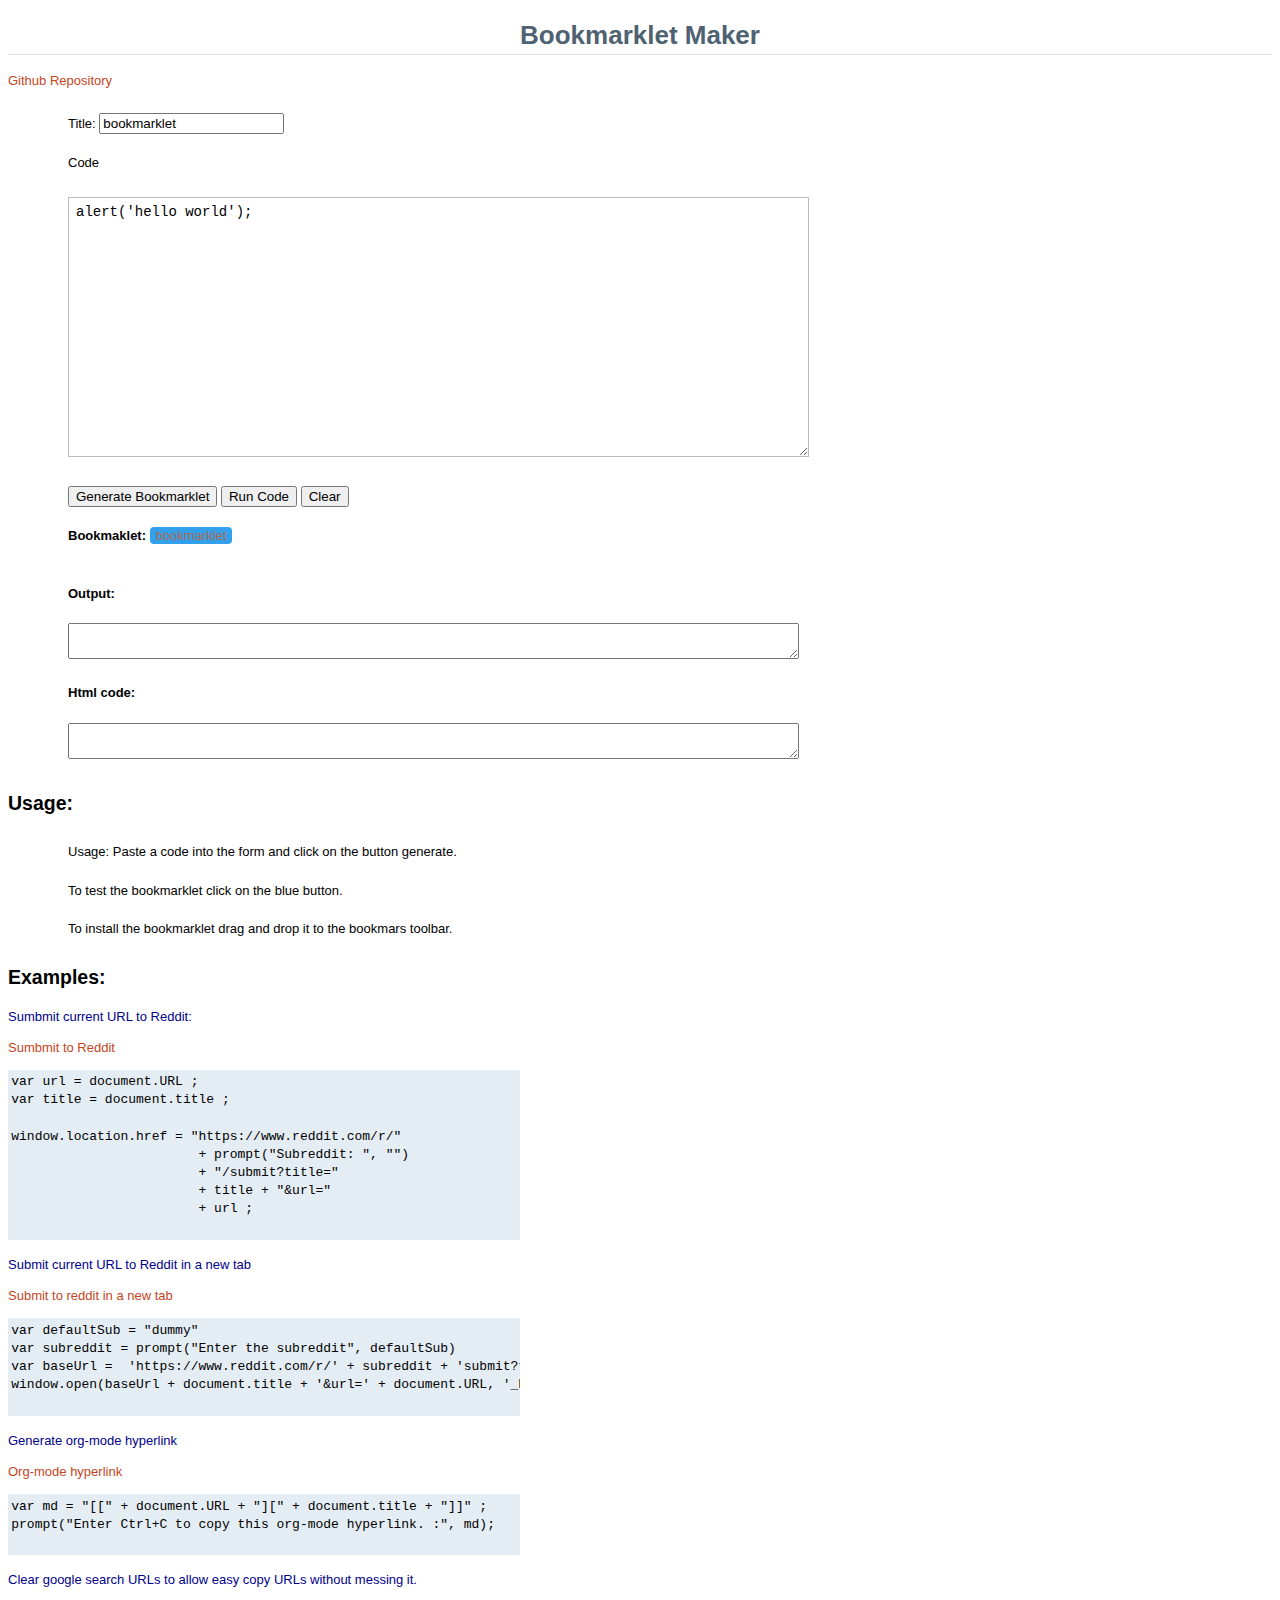
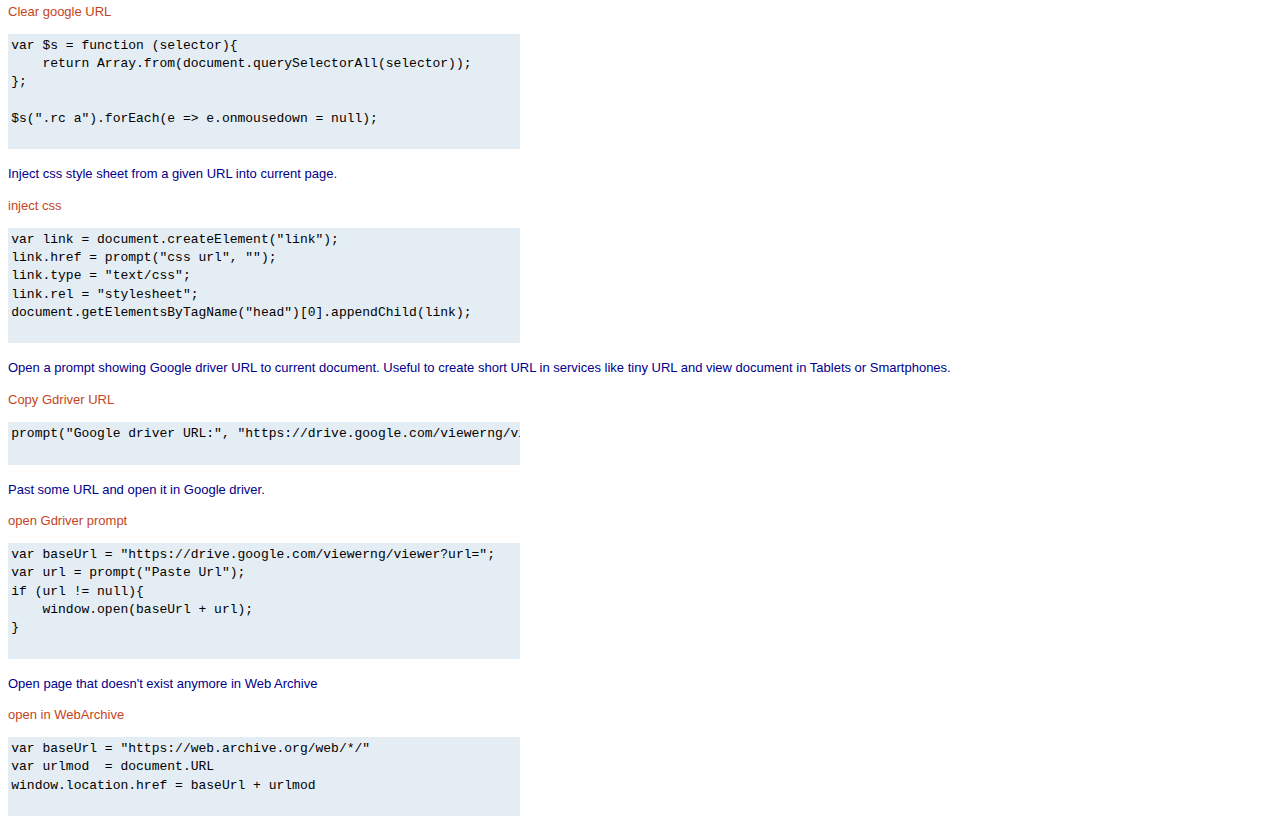
==== bookmarklet-maker/index.html @ 2a010dc4 "added bookmarklet-maker" ====
<!DOCTYPE html>
<html lang="en">
  <head>
    <title>Bookmarklet Maker</title>
    <meta name="keywords" content="bookmarklet, hack, javascript, automate, browse, app"> 
    <meta http-equiv="Content-Type" content="text/html; charset=UTF-8"> 
    <meta name="description" content="Bookmarklet creator tool.">
    <link rel="icon" type="image/png" sizes="96x96" href="[data-uri]">
    <link rel="stylesheet" href="./css/style.css">
    <style></style>
    <script type="text/javascript" src="./js/script.js"></script>
    
  </head>
  <body>
    <div id="top.div">
      <h1>Bookmarklet Maker</h1>
      <a href="https://github.com/caiorss/bookmarklet-maker">Github Repository</a>
    </div>
    
    <div id="main.div">
      <ul id="nodisc-ul">
        <li>
          <label>Title:</label>
          <input id="title-input" value="bookmarklet"></input>
        </li>
        <li> <label>Code</label></li>
        <li> <textarea id="code-textarea" ondrop="dropBookmarklet(event)">alert('hello world');</textarea> </li>
        <li>          
          <button onclick="generateBookmarklet();">Generate Bookmarklet</button>
          <button onclick="runCode();">Run Code</button>
          <button onclick="clearCode();">Clear</button>
          
        </li>
        <li><b>Bookmaklet: </b><a id="bookmarklet-a" class="bookmarklet" href="">bookmarklet</a></li>
        <li></li>
        
        <li><b>Output:</b></li>
        <li><textarea id="output-textarea" class="output-textarea"></textarea></li>

        <li><b>Html code:</b></li>
        <li><textarea id="htmlOuput-textarea" class="output-textarea"></textarea></li>
        
      </ul>
    </div>

    <div>
      <h2>Usage:</h2>
      <ul>
        <li>Usage: Paste a code into the form and click on the button generate.</li>
        <li>To test the bookmarklet click on the blue button.</li>
        <li>To install the bookmarklet drag and drop it to the bookmars toolbar.</li>        
      </ul>           
    </div>

    <div>
      <h2>Examples:</h2>

      
      <p>Sumbmit current URL to Reddit:</p>
      <p><a href="javascript:(function()%7Bvar%20url%20%3D%20document.URL%20%3B%0Avar%20title%20%3D%20document.title%20%3B%0Awindow.location.href%20%3D%20%22https%3A%2F%2Fwww.reddit.com%2Fr%2F%22%0A%20%20%20%20%20%20%20%20%20%20%20%20%20%20%20%20%20%20%20%20%20%20%20%20%2B%20prompt(%22Subreddit%3A%20%22%2C%20%22%22)%0A%20%20%20%20%20%20%20%20%20%20%20%20%20%20%20%20%20%20%20%20%20%20%20%20%2B%20%22%2Fsubmit%3Ftitle%3D%22%0A%20%20%20%20%20%20%20%20%20%20%20%20%20%20%20%20%20%20%20%20%20%20%20%20%2B%20title%20%2B%20%22%26url%3D%22%0A%20%20%20%20%20%20%20%20%20%20%20%20%20%20%20%20%20%20%20%20%20%20%20%20%2B%20url%20%3B%7D)()%3B">Sumbmit to Reddit</a></p>
      
      <pre>
var url = document.URL ;
var title = document.title ;

window.location.href = "https://www.reddit.com/r/"
                        + prompt("Subreddit: ", "")
                        + "/submit?title="
                        + title + "&url="
                        + url ;  
      </pre>

      <p>Submit current URL to Reddit in a new tab</p>
      <p><a href="javascript:(function()%7Bvar%20defaultSub%20%3D%20%22%22%0Avar%20subreddit%20%3D%20prompt(%22Enter%20the%20subreddit%22%2C%20defaultSub)%0Avar%20baseUrl%20%3D%20%20'https%3A%2F%2Fwww.reddit.com%2Fr%2F'%20%2B%20subreddit%20%2B%20'submit%3Ftitle%3D'%3B%0Awindow.open(baseUrl%20%2B%20document.title%20%2B%20'%26url%3D'%20%2B%20document.URL%2C%20'_blank')%7D)()%3B">Submit to reddit in a new tab</a></p> 
      
      <pre>
var defaultSub = "dummy"
var subreddit = prompt("Enter the subreddit", defaultSub)
var baseUrl =  'https://www.reddit.com/r/' + subreddit + 'submit?title=';
window.open(baseUrl + document.title + '&url=' + document.URL, '_blank') 
      </pre>

      <p>Generate org-mode hyperlink</p>
      <p><a href="javascript:(function()%7Bvar%20md%20%3D%20%22%5B%5B%22%20%2B%20document.URL%20%2B%20%22%5D%5B%22%20%2B%20document.title%20%2B%20%22%5D%5D%22%20%3B%0Aprompt(%22Enter%20Ctrl%2BC%20to%20copy%20this%20org-mode%20hyperlink.%20%3A%22%2C%20md)%3B%7D)()%3B">Org-mode hyperlink</a></p>
      
      <pre>
var md = "[[" + document.URL + "][" + document.title + "]]" ;
prompt("Enter Ctrl+C to copy this org-mode hyperlink. :", md);
      </pre>
      
      <p>Clear google search URLs to allow easy copy URLs without messing it.</p>
      <p><a href="javascript:(function()%7Bvar%20%24s%20%3D%20function%20(selector)%7B%0A%20%20%20%20return%20Array.from(document.querySelectorAll(selector))%3B%0A%7D%3B%0A%24s(%22.rc%20a%22).forEach(e%20%3D%3E%20e.onmousedown%20%3D%20null)%3B%7D)()%3B">Clear google URL</a></p>
      <pre>
var $s = function (selector){
    return Array.from(document.querySelectorAll(selector));
};

$s(".rc a").forEach(e => e.onmousedown = null);
      </pre>



      <p>Inject css style sheet from a given URL into current page.</p>
      <p><a href="javascript:(function()%7Bvar%20link%20%3D%20document.createElement(%22link%22)%3B%0Alink.href%20%3D%20prompt(%22css%20url%22%2C%20%22%22)%3B%0Alink.type%20%3D%20%22text%2Fcss%22%3B%0Alink.rel%20%3D%20%22stylesheet%22%3B%0Adocument.getElementsByTagName(%22head%22)%5B0%5D.appendChild(link)%3B%7D)()%3B">inject css</a></p>
      <pre>
var link = document.createElement("link");
link.href = prompt("css url", "");
link.type = "text/css";
link.rel = "stylesheet";
document.getElementsByTagName("head")[0].appendChild(link);
      </pre>



      <p>Open a prompt showing Google driver URL to current document. Useful to
create short URL in services like tiny URL and view document in
Tablets or Smartphones.</p>
      <p><a href="javascript:(function()%7Bprompt(%22Google%20driver%20URL%3A%22%2C%20%22https%3A%2F%2Fdrive.google.com%2Fviewerng%2Fviewer%3Furl%3D%22%20%2B%20document.URL)%3B%7D)()%3B">Copy Gdriver URL</a></p>
      <pre>
prompt("Google driver URL:", "https://drive.google.com/viewerng/viewer?url=" + document.URL);
      </pre>


      <p>Past some URL and open it in Google driver.</p>
      <p>
      <a href="javascript:(function()%7Bvar%20baseUrl%20%3D%20%22https%3A%2F%2Fdrive.google.com%2Fviewerng%2Fviewer%3Furl%3D%22%3B%0Avar%20url%20%3D%20prompt(%22Paste%20Url%22)%3B%0Aconsole.log(%22Url%20%3D%20%22%20%2B%20url)%20%3B%0Aif%20(url%20!%3D%20null)%7B%0A%20%20%20%20window.open(baseUrl%20%2B%20url)%3B%0A%7D%7D)()%3B">open Gdriver prompt</a>
      </p>
      <pre>
var baseUrl = "https://drive.google.com/viewerng/viewer?url=";
var url = prompt("Paste Url");
if (url != null){
    window.open(baseUrl + url);
}
 </pre>


      <p>Open page that doesn't exist anymore in Web Archive</p>
      <p>
      <a href="javascript:(function()%7Bvar%20baseUrl%20%3D%20%22https%3A%2F%2Fweb.archive.org%2Fweb%2F*%2F%22%0Avar%20urlmod%20%20%3D%20document.URL%0Awindow.location.href%20%3D%20baseUrl%20%2B%20urlmod%7D)()%3B">open in WebArchive</a>
      </p>
      <pre>
var baseUrl = "https://web.archive.org/web/*/"
var urlmod  = document.URL
window.location.href = baseUrl + urlmod
      </pre>

      
    </div>
    
  </body>
</html>
---- bookmarklet-maker/css/style.css ----
/* body {background-color: powderblue;} */
html {
    background-color: white;
    width: 100%;
    height: 100%;
}

a {
    text-decoration: none;
}

a[href]:link {
    color: rgb(196, 69, 29);
}

a[href]:visited {
    color: rgb(171, 105, 84);
}

a[href]:hover {
    text-decoration: underline;
}

h1 {
    color: rgb(78, 98, 114);
    font-weight: bold;
    border-bottom: 1px solid #ddd;
    text-align: center;
}

p {
    color: darkblue;
}

body {
    font: 13px/1.4 sans-serif;
}

pre {
    padding: 0.25em;

    margin: 0.8em 0;
    background: rgb(229, 237, 244);
    overflow: auto;
    border-bottom: 0.25em solid white;
    display: block;
    width: 40%;
}

#code-textarea {
    font-size: 14px;
    line-height: 20px;
    height: 60px;
    margin: 4px 0;
    border: 1px solid #bbb;
    padding: 4px 7px;
    width: 725px;
    height: 250px;
}

.output-textarea {
    width: 725px;
}

a.bookmarklet,
a.button {
    /* display: -moz-inline-box; */
    /* display: inline-block; */
    padding: 1px 6px;
    color: #fff;
    background: #32a0eb;
    -webkit-border-radius: 4px;
    -moz-border-radius: 4px;
    border-radius: 4px;

}

#nodisc-ul {
    list-style-type: none;
}

li {
    display: block;
    padding: 10px 20px;
}
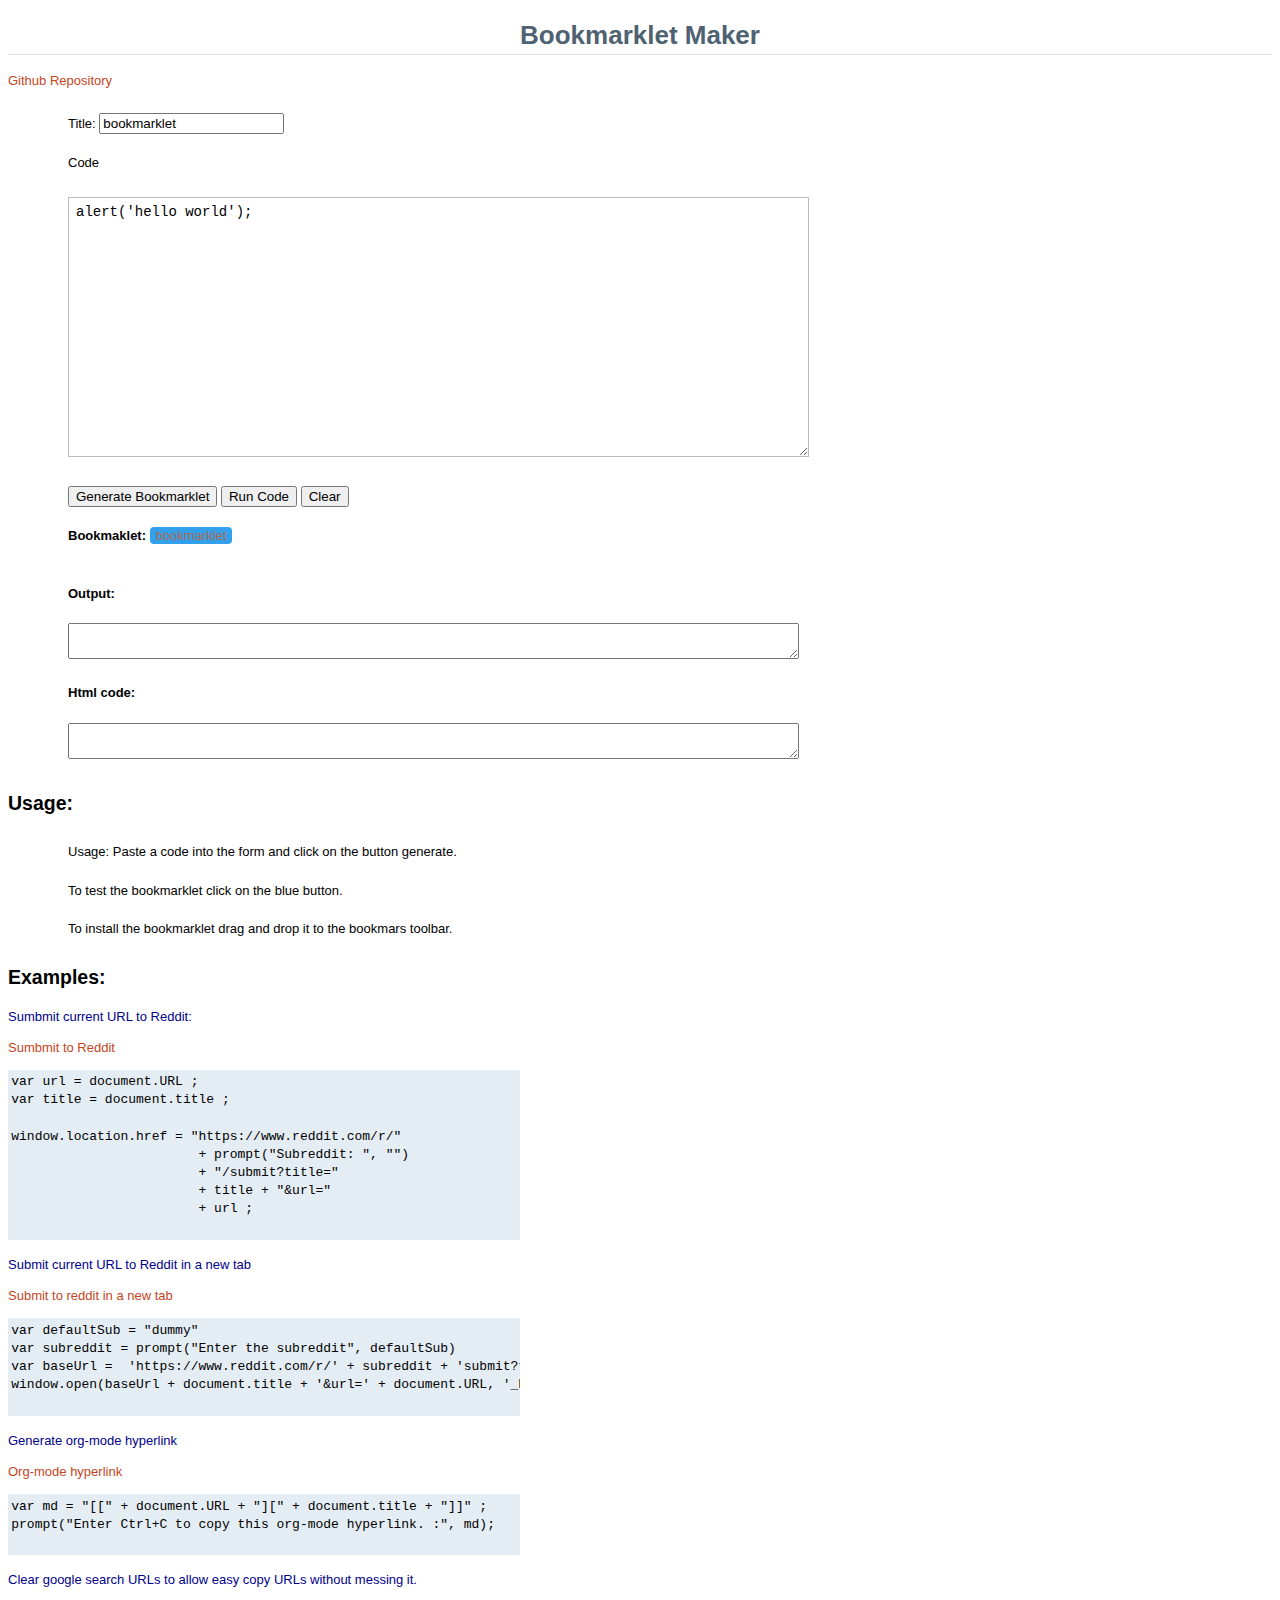
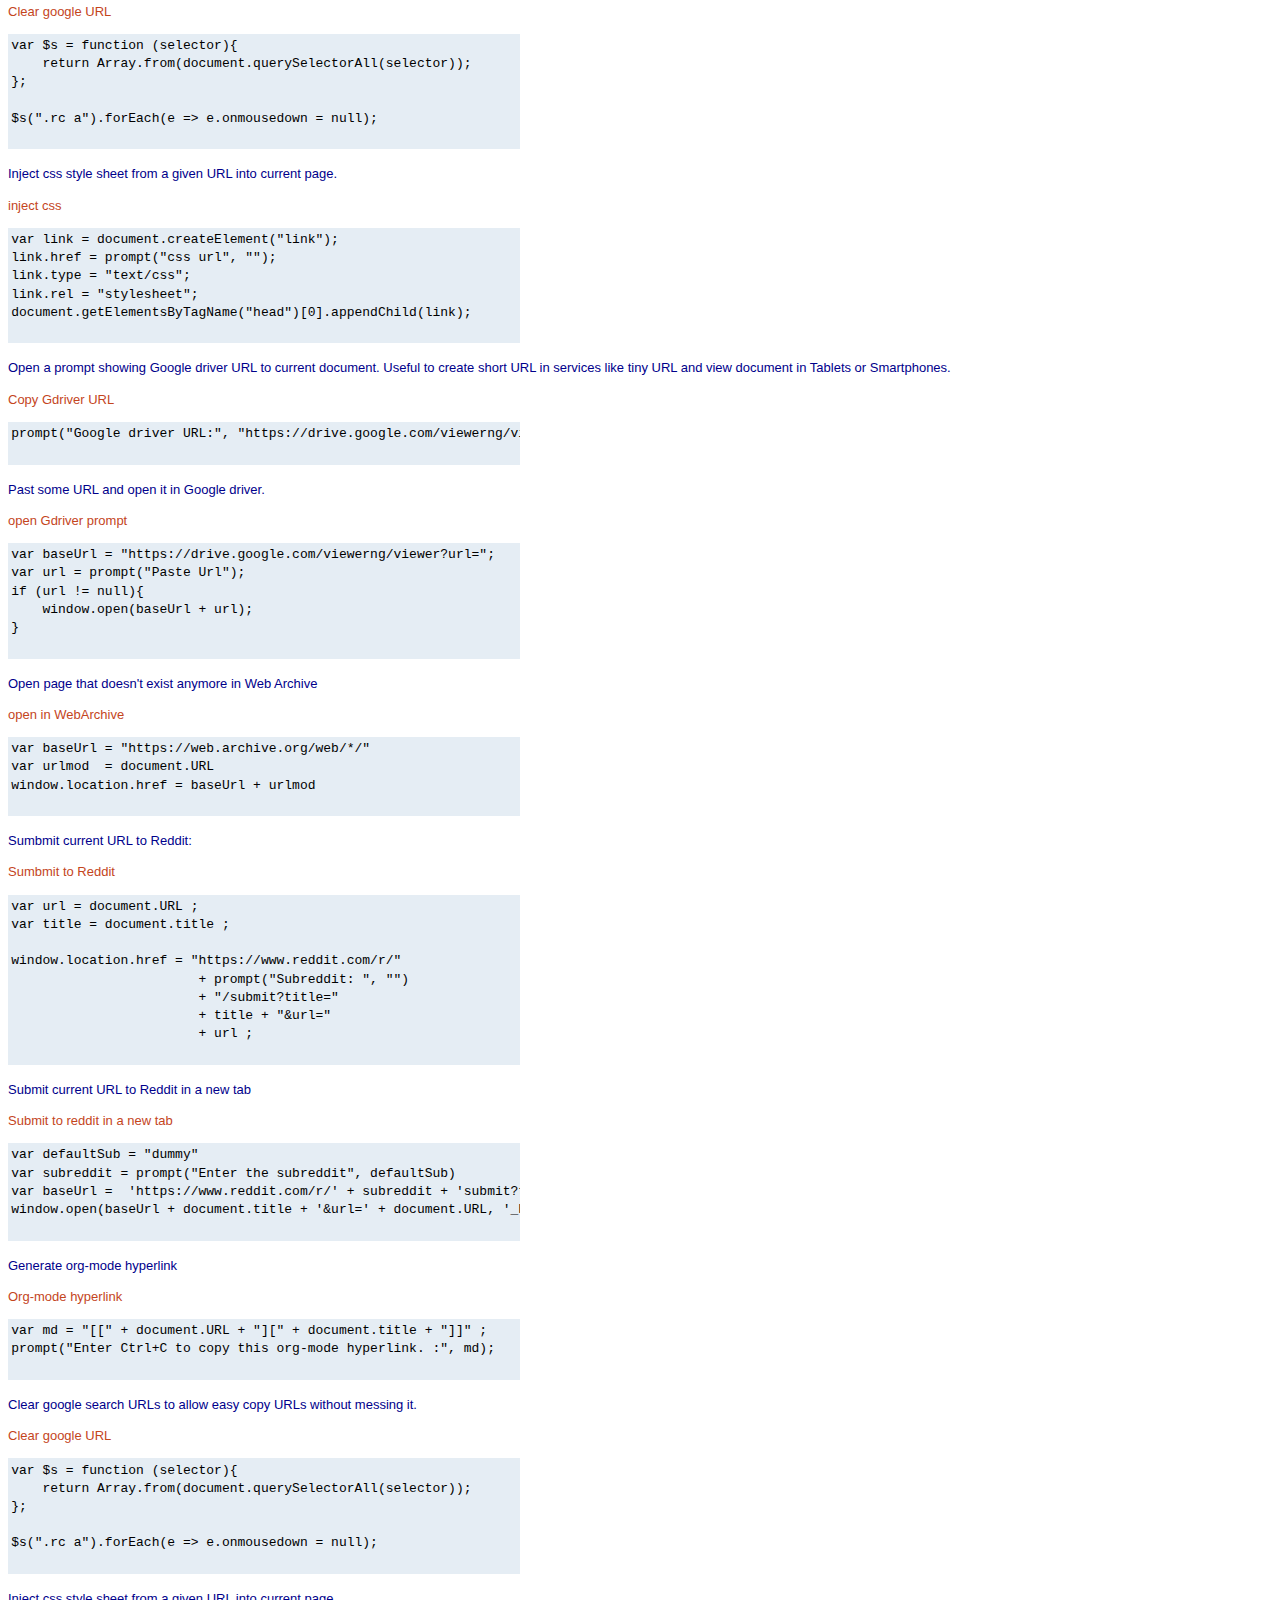
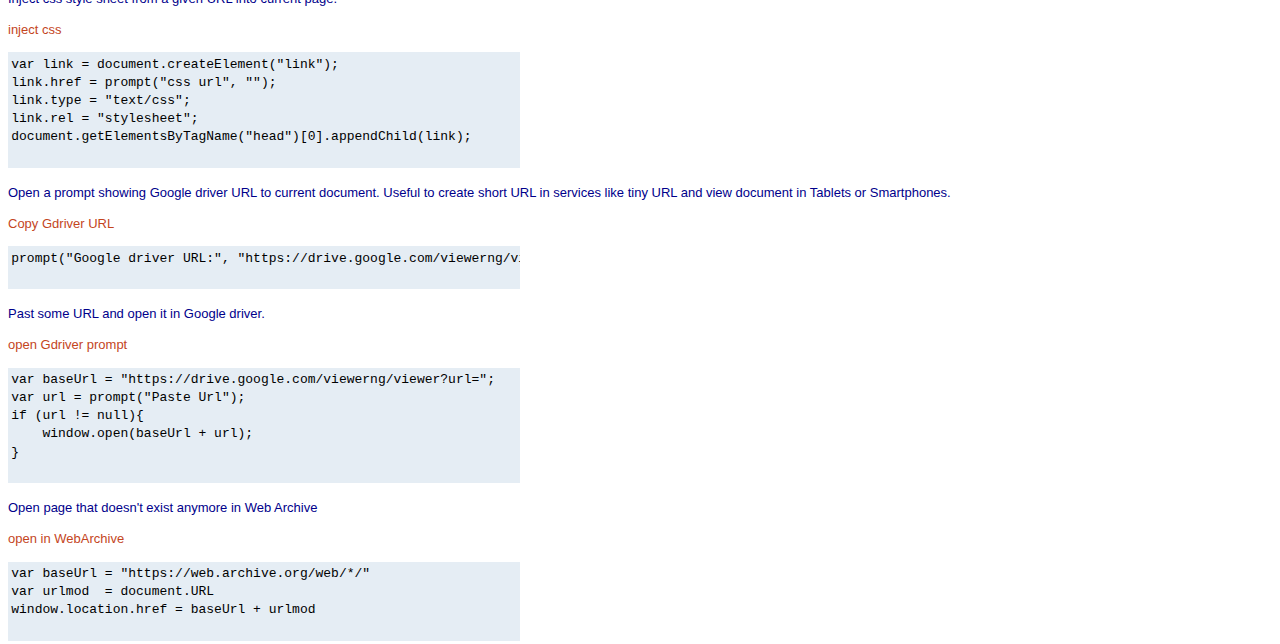
==== commit c60d4302: "Test" ====
--- a/bookmarklet-maker/index.html
+++ b/bookmarklet-maker/index.html
@@ -52,7 +52,7 @@
       </ul>           
     </div>
 
-    <div>
+    <div id="storedBookmarklets">
       <h2>Examples:</h2>
 
       
@@ -122,9 +122,7 @@
 
 
       <p>Past some URL and open it in Google driver.</p>
-      <p>
-      <a href="javascript:(function()%7Bvar%20baseUrl%20%3D%20%22https%3A%2F%2Fdrive.google.com%2Fviewerng%2Fviewer%3Furl%3D%22%3B%0Avar%20url%20%3D%20prompt(%22Paste%20Url%22)%3B%0Aconsole.log(%22Url%20%3D%20%22%20%2B%20url)%20%3B%0Aif%20(url%20!%3D%20null)%7B%0A%20%20%20%20window.open(baseUrl%20%2B%20url)%3B%0A%7D%7D)()%3B">open Gdriver prompt</a>
-      </p>
+      <p><a href="javascript:(function()%7Bvar%20baseUrl%20%3D%20%22https%3A%2F%2Fdrive.google.com%2Fviewerng%2Fviewer%3Furl%3D%22%3B%0Avar%20url%20%3D%20prompt(%22Paste%20Url%22)%3B%0Aconsole.log(%22Url%20%3D%20%22%20%2B%20url)%20%3B%0Aif%20(url%20!%3D%20null)%7B%0A%20%20%20%20window.open(baseUrl%20%2B%20url)%3B%0A%7D%7D)()%3B">open Gdriver prompt</a></p>
       <pre>
 var baseUrl = "https://drive.google.com/viewerng/viewer?url=";
 var url = prompt("Paste Url");
@@ -135,9 +133,7 @@
 
 
       <p>Open page that doesn't exist anymore in Web Archive</p>
-      <p>
-      <a href="javascript:(function()%7Bvar%20baseUrl%20%3D%20%22https%3A%2F%2Fweb.archive.org%2Fweb%2F*%2F%22%0Avar%20urlmod%20%20%3D%20document.URL%0Awindow.location.href%20%3D%20baseUrl%20%2B%20urlmod%7D)()%3B">open in WebArchive</a>
-      </p>
+      <p><a href="javascript:(function()%7Bvar%20baseUrl%20%3D%20%22https%3A%2F%2Fweb.archive.org%2Fweb%2F*%2F%22%0Avar%20urlmod%20%20%3D%20document.URL%0Awindow.location.href%20%3D%20baseUrl%20%2B%20urlmod%7D)()%3B">open in WebArchive</a></p>
       <pre>
 var baseUrl = "https://web.archive.org/web/*/"
 var urlmod  = document.URL
@@ -146,6 +142,12 @@
 
       
     </div>
-    
+    <template id="storedBookmarklet">
+      <p id="storedBookmarkletDescription"></p>
+      <p><a href="" id="storedBookmarkletTitle"></a></p>
+      <pre id="storedBookmarkletCode">
+      </pre>
+    </template>
   </body>
+  <script>showStoredBookmarklets();</script>
 </html>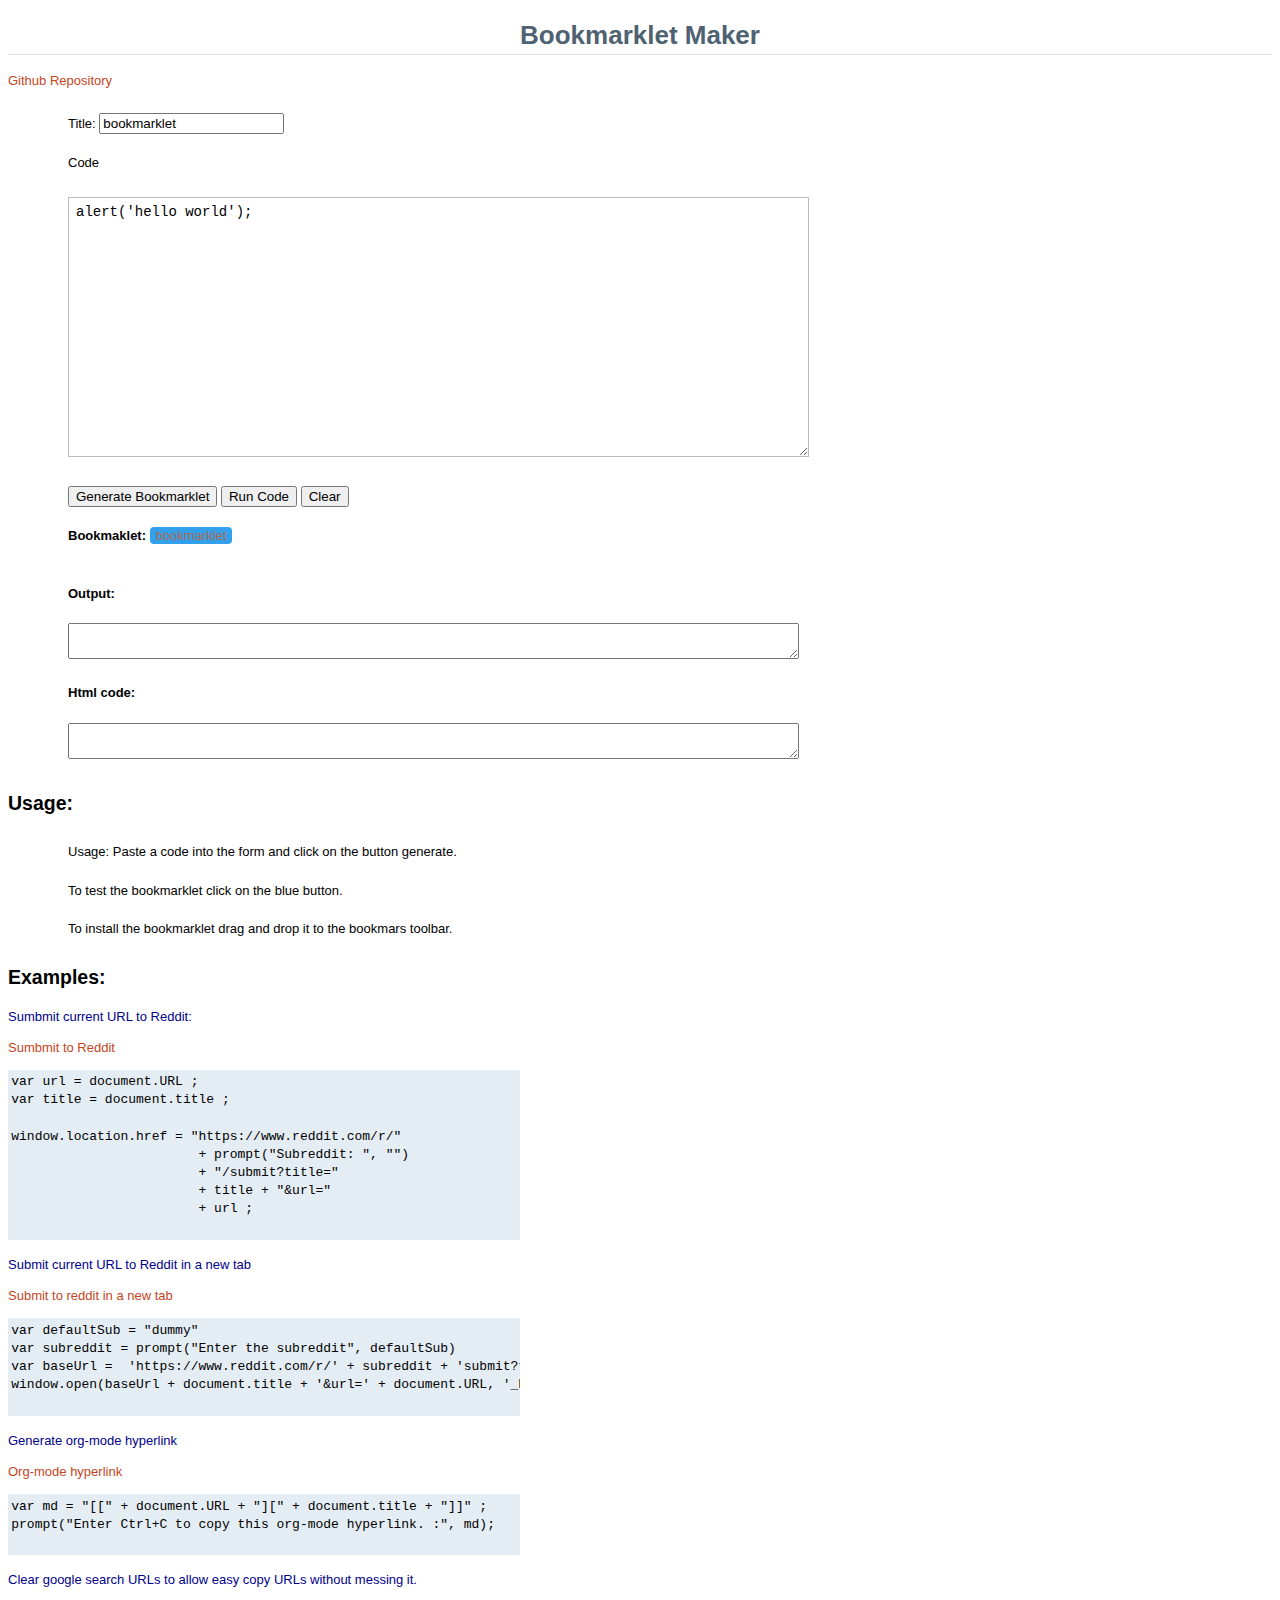
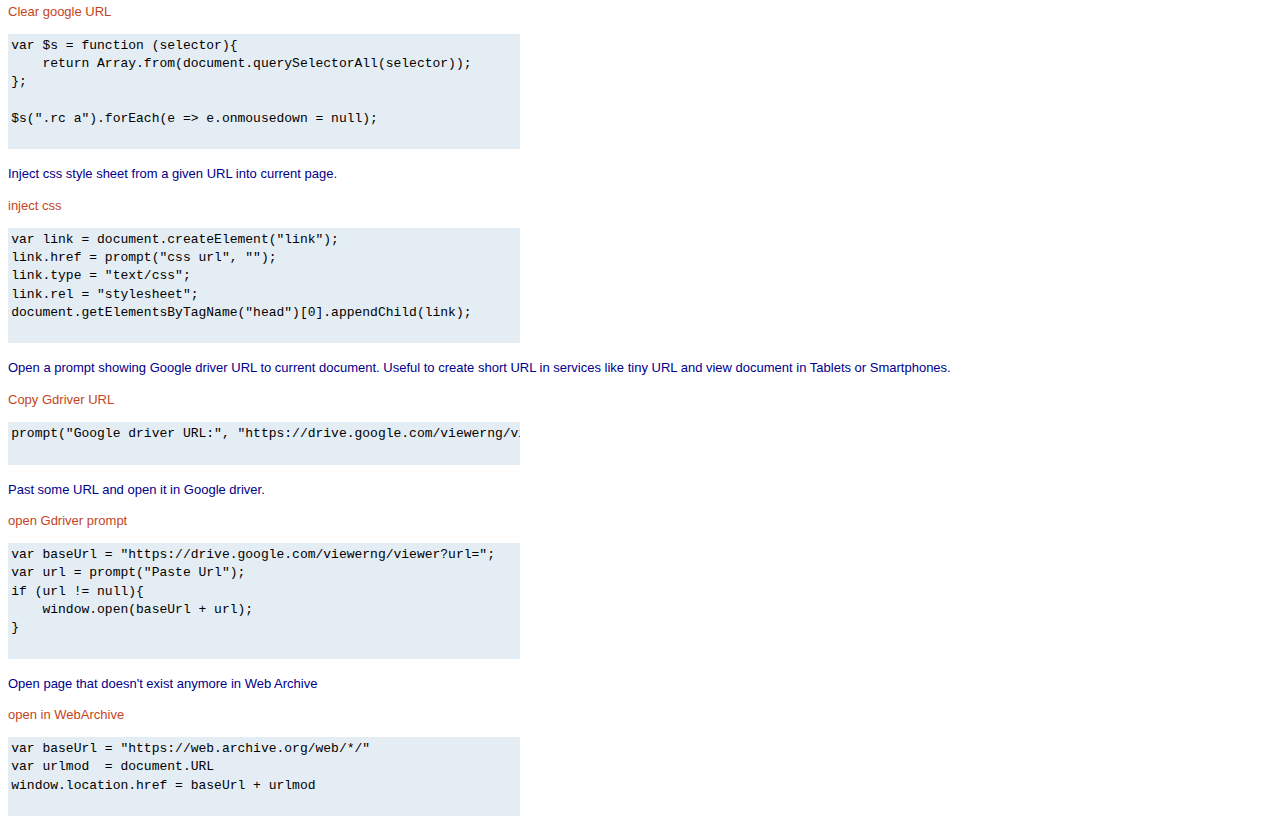
==== commit 000e7e75: "Removed Examples section" ====
--- a/bookmarklet-maker/index.html
+++ b/bookmarklet-maker/index.html
@@ -54,93 +54,6 @@
 
     <div id="storedBookmarklets">
       <h2>Examples:</h2>
-
-      
-      <p>Sumbmit current URL to Reddit:</p>
-      <p><a href="javascript:(function()%7Bvar%20url%20%3D%20document.URL%20%3B%0Avar%20title%20%3D%20document.title%20%3B%0Awindow.location.href%20%3D%20%22https%3A%2F%2Fwww.reddit.com%2Fr%2F%22%0A%20%20%20%20%20%20%20%20%20%20%20%20%20%20%20%20%20%20%20%20%20%20%20%20%2B%20prompt(%22Subreddit%3A%20%22%2C%20%22%22)%0A%20%20%20%20%20%20%20%20%20%20%20%20%20%20%20%20%20%20%20%20%20%20%20%20%2B%20%22%2Fsubmit%3Ftitle%3D%22%0A%20%20%20%20%20%20%20%20%20%20%20%20%20%20%20%20%20%20%20%20%20%20%20%20%2B%20title%20%2B%20%22%26url%3D%22%0A%20%20%20%20%20%20%20%20%20%20%20%20%20%20%20%20%20%20%20%20%20%20%20%20%2B%20url%20%3B%7D)()%3B">Sumbmit to Reddit</a></p>
-      
-      <pre>
-var url = document.URL ;
-var title = document.title ;
-
-window.location.href = "https://www.reddit.com/r/"
-                        + prompt("Subreddit: ", "")
-                        + "/submit?title="
-                        + title + "&url="
-                        + url ;  
-      </pre>
-
-      <p>Submit current URL to Reddit in a new tab</p>
-      <p><a href="javascript:(function()%7Bvar%20defaultSub%20%3D%20%22%22%0Avar%20subreddit%20%3D%20prompt(%22Enter%20the%20subreddit%22%2C%20defaultSub)%0Avar%20baseUrl%20%3D%20%20'https%3A%2F%2Fwww.reddit.com%2Fr%2F'%20%2B%20subreddit%20%2B%20'submit%3Ftitle%3D'%3B%0Awindow.open(baseUrl%20%2B%20document.title%20%2B%20'%26url%3D'%20%2B%20document.URL%2C%20'_blank')%7D)()%3B">Submit to reddit in a new tab</a></p> 
-      
-      <pre>
-var defaultSub = "dummy"
-var subreddit = prompt("Enter the subreddit", defaultSub)
-var baseUrl =  'https://www.reddit.com/r/' + subreddit + 'submit?title=';
-window.open(baseUrl + document.title + '&url=' + document.URL, '_blank') 
-      </pre>
-
-      <p>Generate org-mode hyperlink</p>
-      <p><a href="javascript:(function()%7Bvar%20md%20%3D%20%22%5B%5B%22%20%2B%20document.URL%20%2B%20%22%5D%5B%22%20%2B%20document.title%20%2B%20%22%5D%5D%22%20%3B%0Aprompt(%22Enter%20Ctrl%2BC%20to%20copy%20this%20org-mode%20hyperlink.%20%3A%22%2C%20md)%3B%7D)()%3B">Org-mode hyperlink</a></p>
-      
-      <pre>
-var md = "[[" + document.URL + "][" + document.title + "]]" ;
-prompt("Enter Ctrl+C to copy this org-mode hyperlink. :", md);
-      </pre>
-      
-      <p>Clear google search URLs to allow easy copy URLs without messing it.</p>
-      <p><a href="javascript:(function()%7Bvar%20%24s%20%3D%20function%20(selector)%7B%0A%20%20%20%20return%20Array.from(document.querySelectorAll(selector))%3B%0A%7D%3B%0A%24s(%22.rc%20a%22).forEach(e%20%3D%3E%20e.onmousedown%20%3D%20null)%3B%7D)()%3B">Clear google URL</a></p>
-      <pre>
-var $s = function (selector){
-    return Array.from(document.querySelectorAll(selector));
-};
-
-$s(".rc a").forEach(e => e.onmousedown = null);
-      </pre>
-
-
-
-      <p>Inject css style sheet from a given URL into current page.</p>
-      <p><a href="javascript:(function()%7Bvar%20link%20%3D%20document.createElement(%22link%22)%3B%0Alink.href%20%3D%20prompt(%22css%20url%22%2C%20%22%22)%3B%0Alink.type%20%3D%20%22text%2Fcss%22%3B%0Alink.rel%20%3D%20%22stylesheet%22%3B%0Adocument.getElementsByTagName(%22head%22)%5B0%5D.appendChild(link)%3B%7D)()%3B">inject css</a></p>
-      <pre>
-var link = document.createElement("link");
-link.href = prompt("css url", "");
-link.type = "text/css";
-link.rel = "stylesheet";
-document.getElementsByTagName("head")[0].appendChild(link);
-      </pre>
-
-
-
-      <p>Open a prompt showing Google driver URL to current document. Useful to
-create short URL in services like tiny URL and view document in
-Tablets or Smartphones.</p>
-      <p><a href="javascript:(function()%7Bprompt(%22Google%20driver%20URL%3A%22%2C%20%22https%3A%2F%2Fdrive.google.com%2Fviewerng%2Fviewer%3Furl%3D%22%20%2B%20document.URL)%3B%7D)()%3B">Copy Gdriver URL</a></p>
-      <pre>
-prompt("Google driver URL:", "https://drive.google.com/viewerng/viewer?url=" + document.URL);
-      </pre>
-
-
-      <p>Past some URL and open it in Google driver.</p>
-      <p><a href="javascript:(function()%7Bvar%20baseUrl%20%3D%20%22https%3A%2F%2Fdrive.google.com%2Fviewerng%2Fviewer%3Furl%3D%22%3B%0Avar%20url%20%3D%20prompt(%22Paste%20Url%22)%3B%0Aconsole.log(%22Url%20%3D%20%22%20%2B%20url)%20%3B%0Aif%20(url%20!%3D%20null)%7B%0A%20%20%20%20window.open(baseUrl%20%2B%20url)%3B%0A%7D%7D)()%3B">open Gdriver prompt</a></p>
-      <pre>
-var baseUrl = "https://drive.google.com/viewerng/viewer?url=";
-var url = prompt("Paste Url");
-if (url != null){
-    window.open(baseUrl + url);
-}
- </pre>
-
-
-      <p>Open page that doesn't exist anymore in Web Archive</p>
-      <p><a href="javascript:(function()%7Bvar%20baseUrl%20%3D%20%22https%3A%2F%2Fweb.archive.org%2Fweb%2F*%2F%22%0Avar%20urlmod%20%20%3D%20document.URL%0Awindow.location.href%20%3D%20baseUrl%20%2B%20urlmod%7D)()%3B">open in WebArchive</a></p>
-      <pre>
-var baseUrl = "https://web.archive.org/web/*/"
-var urlmod  = document.URL
-window.location.href = baseUrl + urlmod
-      </pre>
-
-      
     </div>
     <template id="storedBookmarklet">
       <p id="storedBookmarkletDescription"></p>
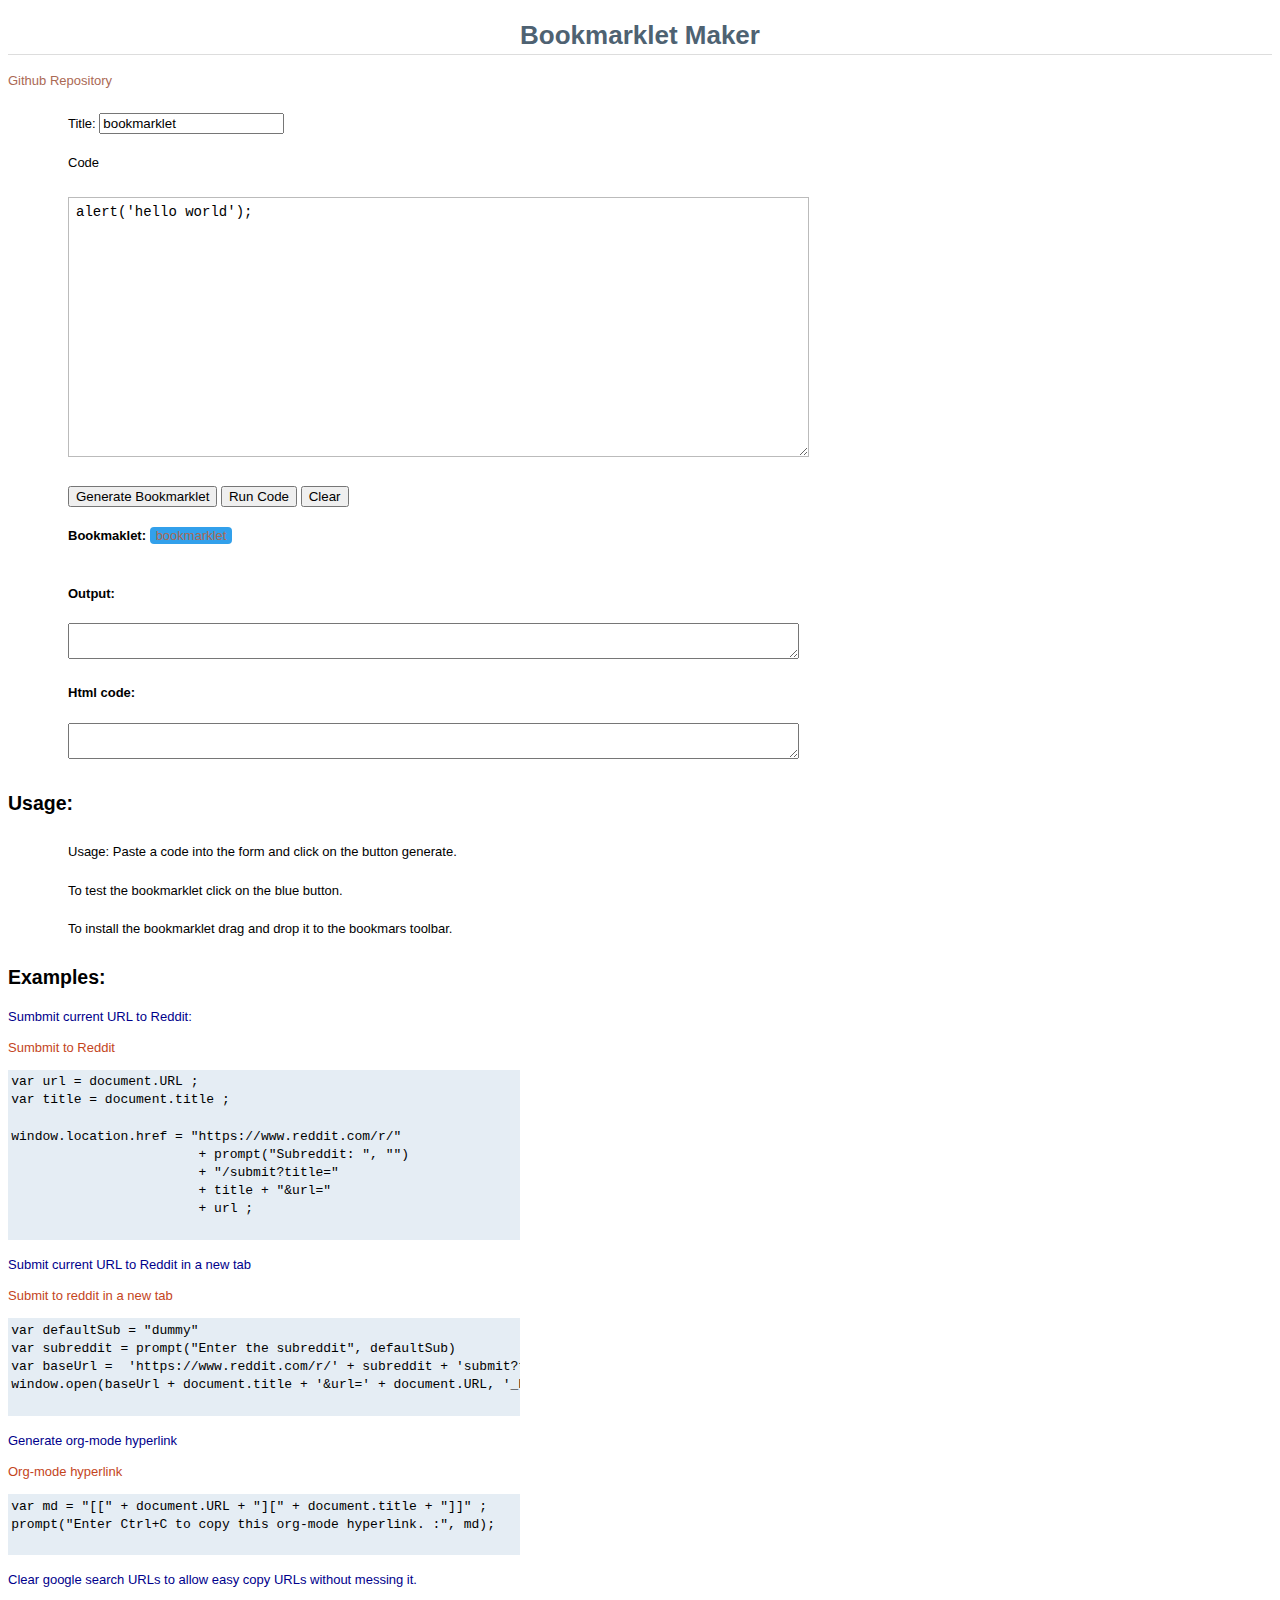
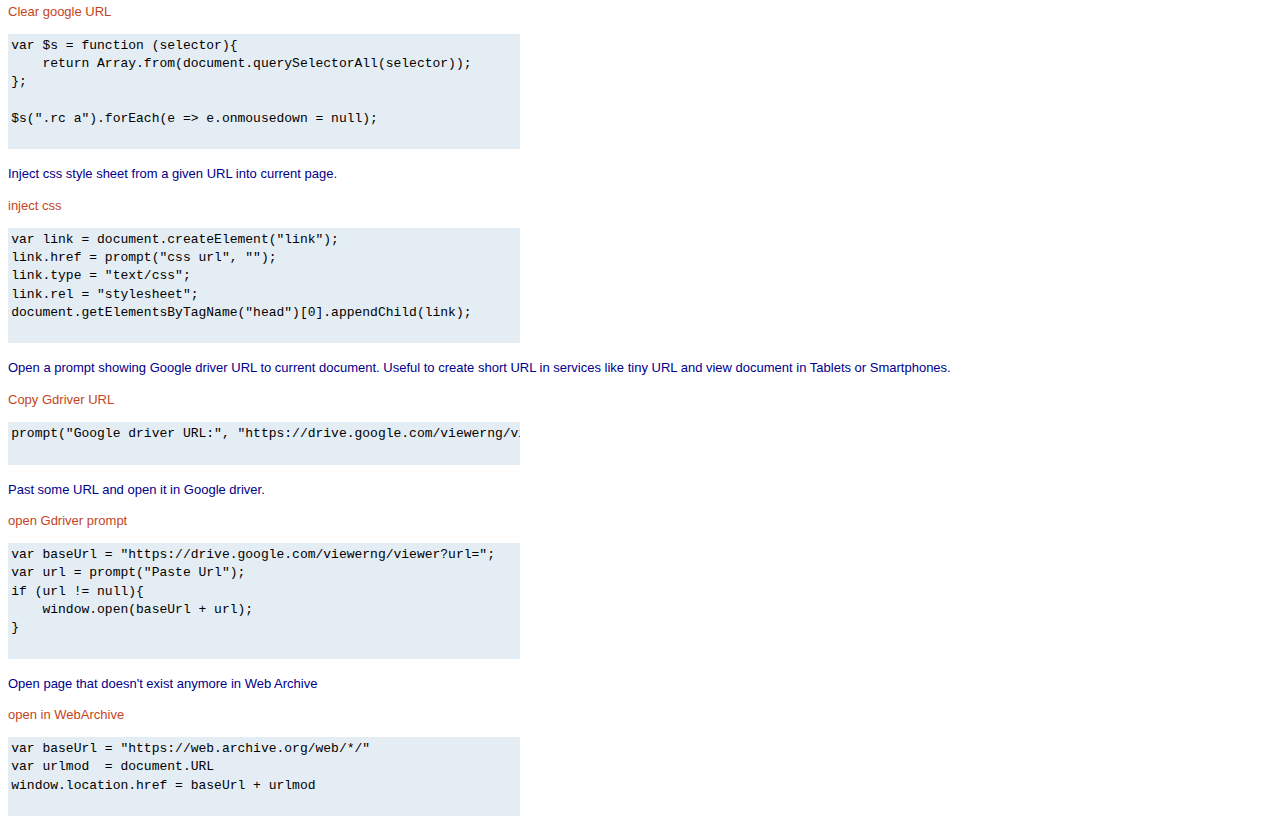
==== commit 061dac87: "Removed obsolete link" ====
--- a/bookmarklet-maker/index.html
+++ b/bookmarklet-maker/index.html
@@ -14,7 +14,7 @@
   <body>
     <div id="top.div">
       <h1>Bookmarklet Maker</h1>
-      <a href="https://github.com/caiorss/bookmarklet-maker">Github Repository</a>
+      <a href="">Github Repository</a>
     </div>
     
     <div id="main.div">
@@ -55,12 +55,11 @@
     <div id="storedBookmarklets">
       <h2>Examples:</h2>
     </div>
-    <template id="storedBookmarklet">
+    <template>
       <p id="storedBookmarkletDescription"></p>
-      <p><a href="" id="storedBookmarkletTitle"></a></p>
+      <p><button type="button">X</button><a href="" id="storedBookmarkletTitle"></a></p>
       <pre id="storedBookmarkletCode">
       </pre>
     </template>
   </body>
-  <script>showStoredBookmarklets();</script>
 </html>--- a/bookmarklet-maker/css/style.css
+++ b/bookmarklet-maker/css/style.css
@@ -82,4 +82,8 @@
 li {
     display: block;
     padding: 10px 20px;
+}
+
+div#storedBookmarklets button {
+    display: none;
 }